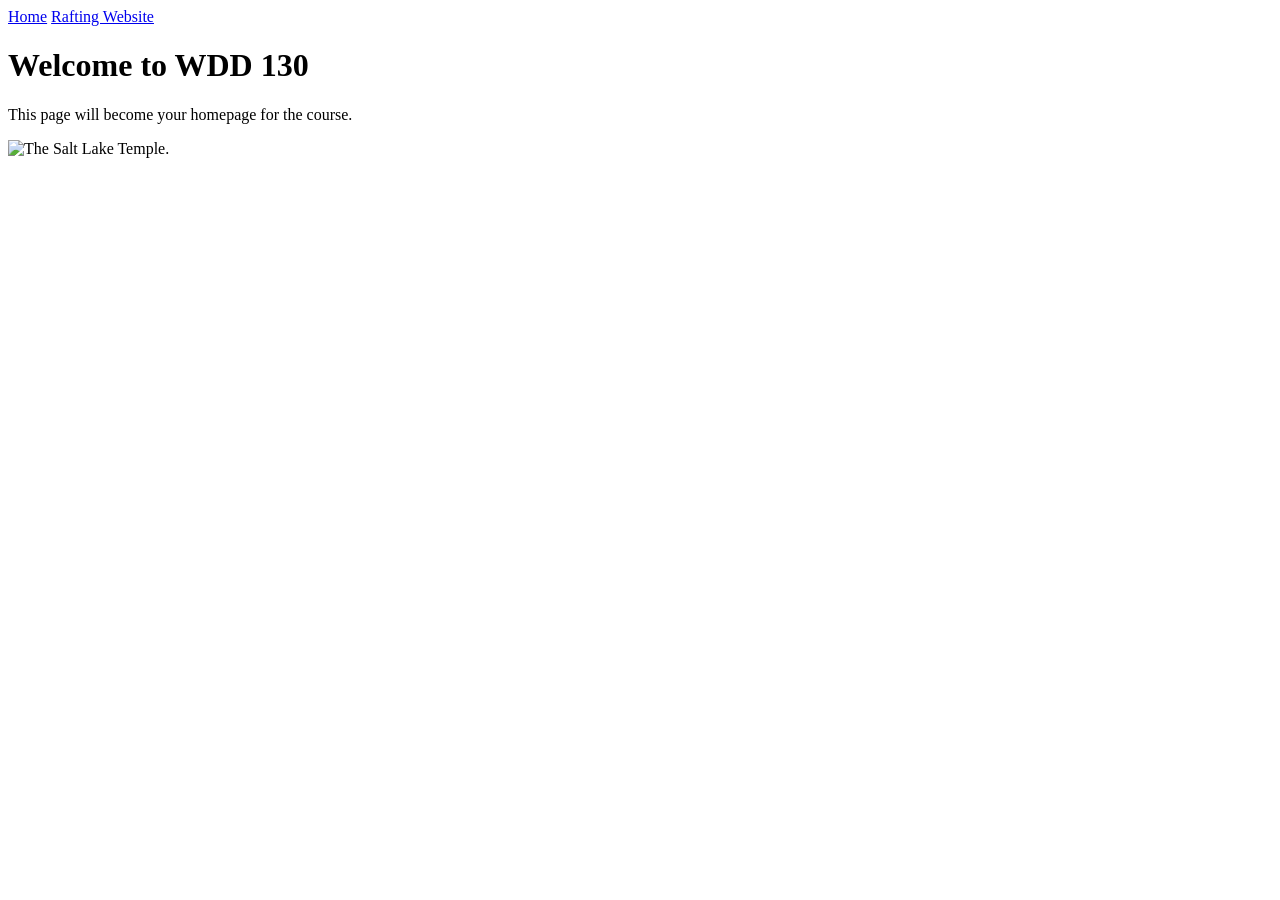
==== week01/index.html @ d1c67d54 "Updated index.html homepage" ====
<!DOCTYPE html>
<html lang="en">

<head>
    <meta charset="UTF-8">
    <meta name="viewport" content="width=device-width, initial-scale=1.0">
    <title>Mike Leavitt | WDD 130</title>
</head>

<body>
    <header>
        <nav>
            <a href="#">Home</a>
            <a href="wwr/">Rafting Website</a>
        </nav>
    </header>
    <main>
        <h1>Welcome to WDD 130</h1>
        <p>This page will become your homepage for the course.</p>
        <img src="images/salt-lake-temple.jpg" alt="The Salt Lake Temple.">
    </main>
    <footer>
    </footer>
</body>

</html>
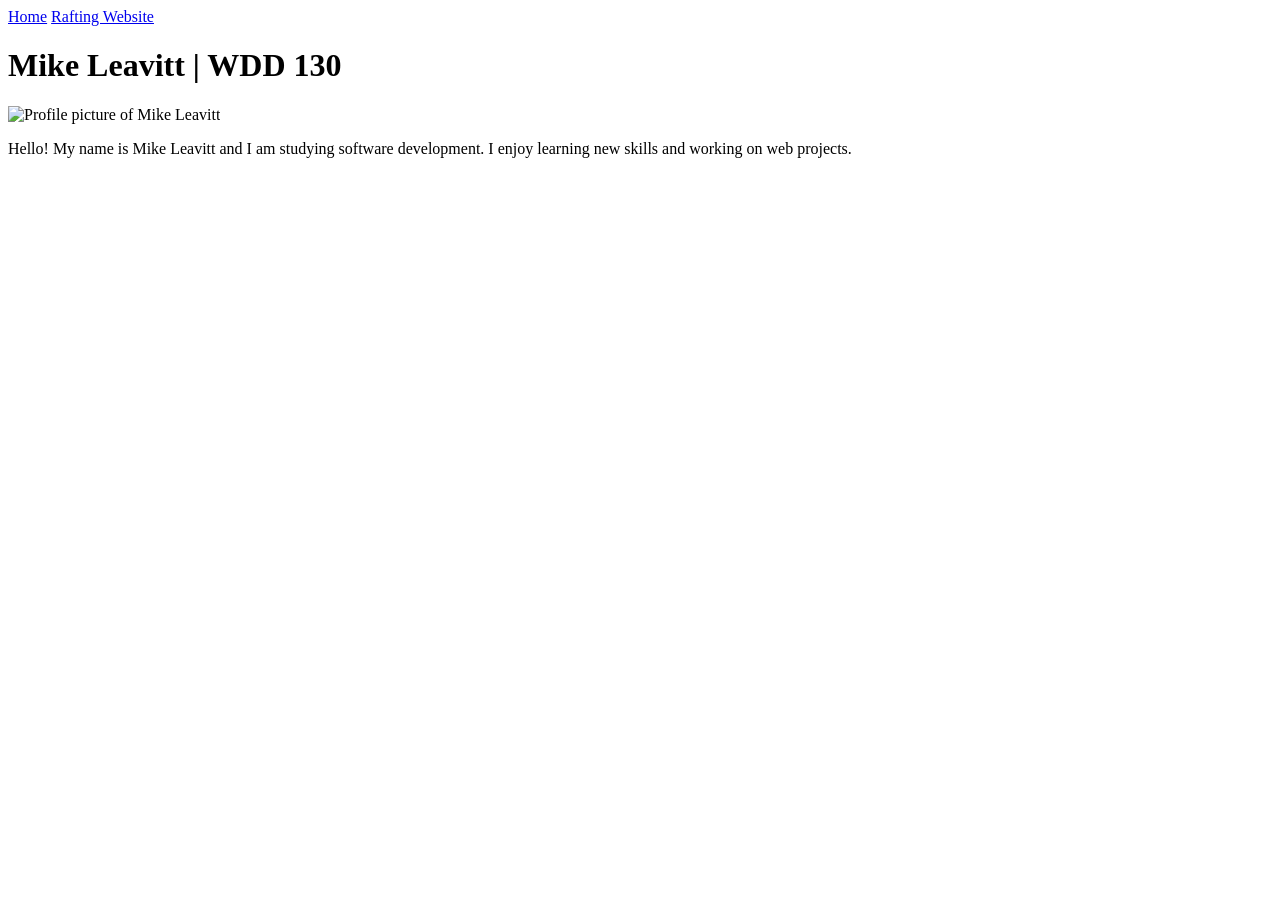
==== commit eec37fe6: "Updated everything" ====
--- a/week01/index.html
+++ b/week01/index.html
@@ -8,19 +8,21 @@
 </head>
 
 <body>
+
     <header>
         <nav>
             <a href="#">Home</a>
             <a href="wwr/">Rafting Website</a>
         </nav>
     </header>
-    <main>
-        <h1>Welcome to WDD 130</h1>
-        <p>This page will become your homepage for the course.</p>
-        <img src="images/salt-lake-temple.jpg" alt="The Salt Lake Temple.">
-    </main>
+
+    <h1>Mike Leavitt | WDD 130</h1>
+    <img src="week01/images/Mike Leavitt Photo.jpg" alt="Profile picture of Mike Leavitt" width="200">
+    <p>Hello! My name is Mike Leavitt and I am studying software development. I enjoy learning new skills and working on web projects.</p>
+
     <footer>
     </footer>
+
 </body>
 
 </html>
